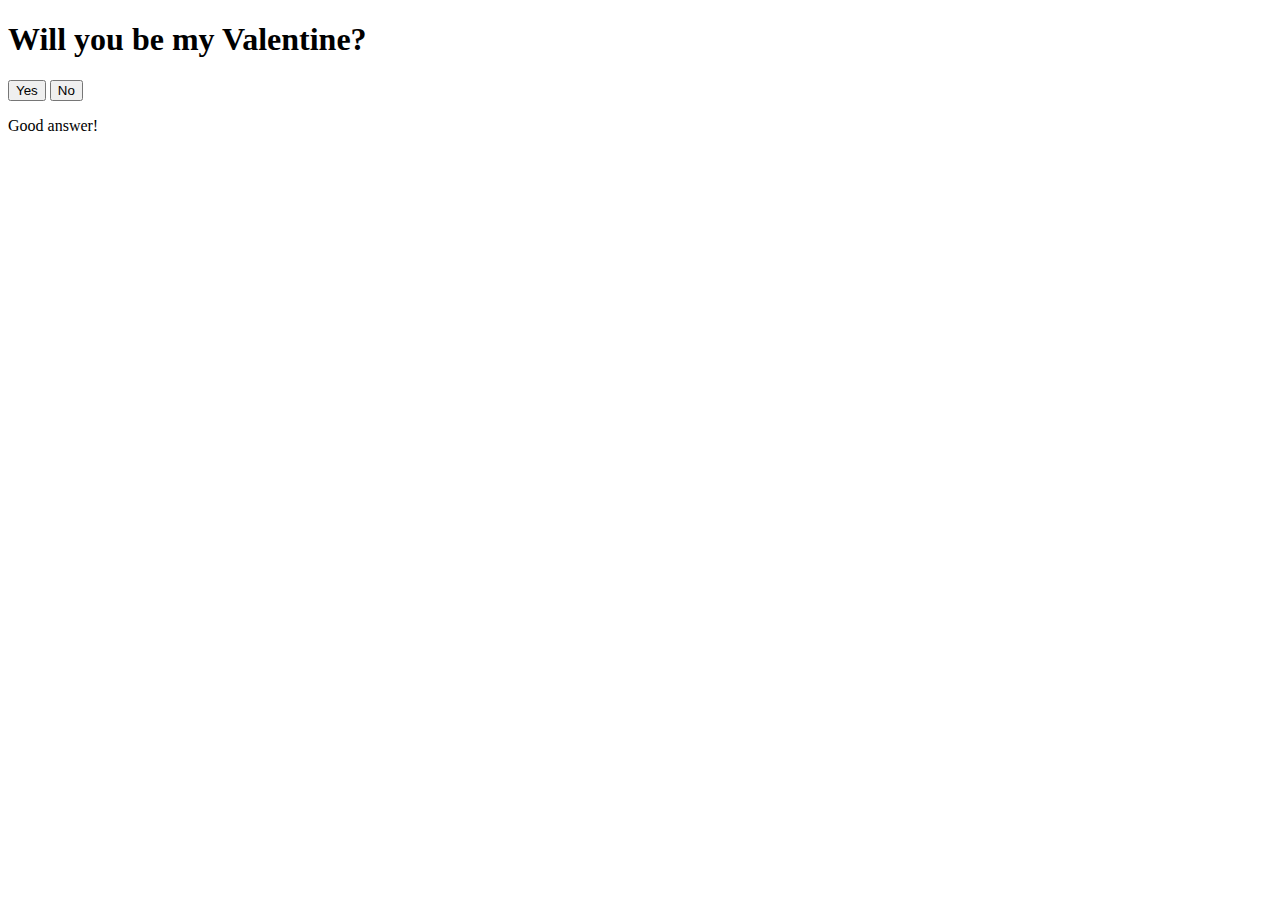
==== index.html @ 217e676b "Update index.html" ====
<!DOCTYPE html>
<html lang="en">
<head>
    <meta charset="UTF-8">
    <meta name="viewport" content="width=device-width, initial-scale=1.0">
    <title>Valentine's Day</title>
    <link rel="stylesheet" href="style.css">
</head>
<body>
    <div class="container">
        <h1>Will you be my Valentine?</h1>
        <div class="buttons">
            <button id="yesButton" class="yes">Yes</button>
            <button id="noButton" class="no">No</button>
        </div>
        <div id="countdownContainer" class="hidden">
            <p>Good answer!</p>
            <p id="countdown"></p>
        </div>
    </div>

    <script src="script.js"></script>
</body>
</html>
---- style.css ----
document.getElementById("yesButton").addEventListener("click", function() {
    document.getElementById("countdownContainer").classList.remove("hidden");
    startCountdown();
});

document.getElementById("noButton").addEventListener("click", function() {
    window.location.href = "error.html";
});

function startCountdown() {
    const targetDate = new Date(new Date().getFullYear(), 1, 14); // February 14
    const countdownElement = document.getElementById("countdown");

    function updateCountdown() {
        const now = new Date();
        const timeLeft = targetDate - now;

        if (timeLeft <= 0) {
            document.body.innerHTML = `<div class="valentine-screen">Happy Valentine's Day! ❤️</div>`;
        } else {
            const days = Math.floor(timeLeft / (1000 * 60 * 60 * 24));
            const hours = Math.floor((timeLeft % (1000 * 60 * 60 * 24)) / (1000 * 60 * 60));
            const minutes = Math.floor((timeLeft % (1000 * 60 * 60)) / (1000 * 60));
            const seconds = Math.floor((timeLeft % (1000 * 60)) / 1000);

            countdownElement.innerHTML = `Countdown to Valentine's Day: ${days}d ${hours}h ${minutes}m ${seconds}s`;
        }
    }

    updateCountdown();
    setInterval(updateCountdown, 1000);
}
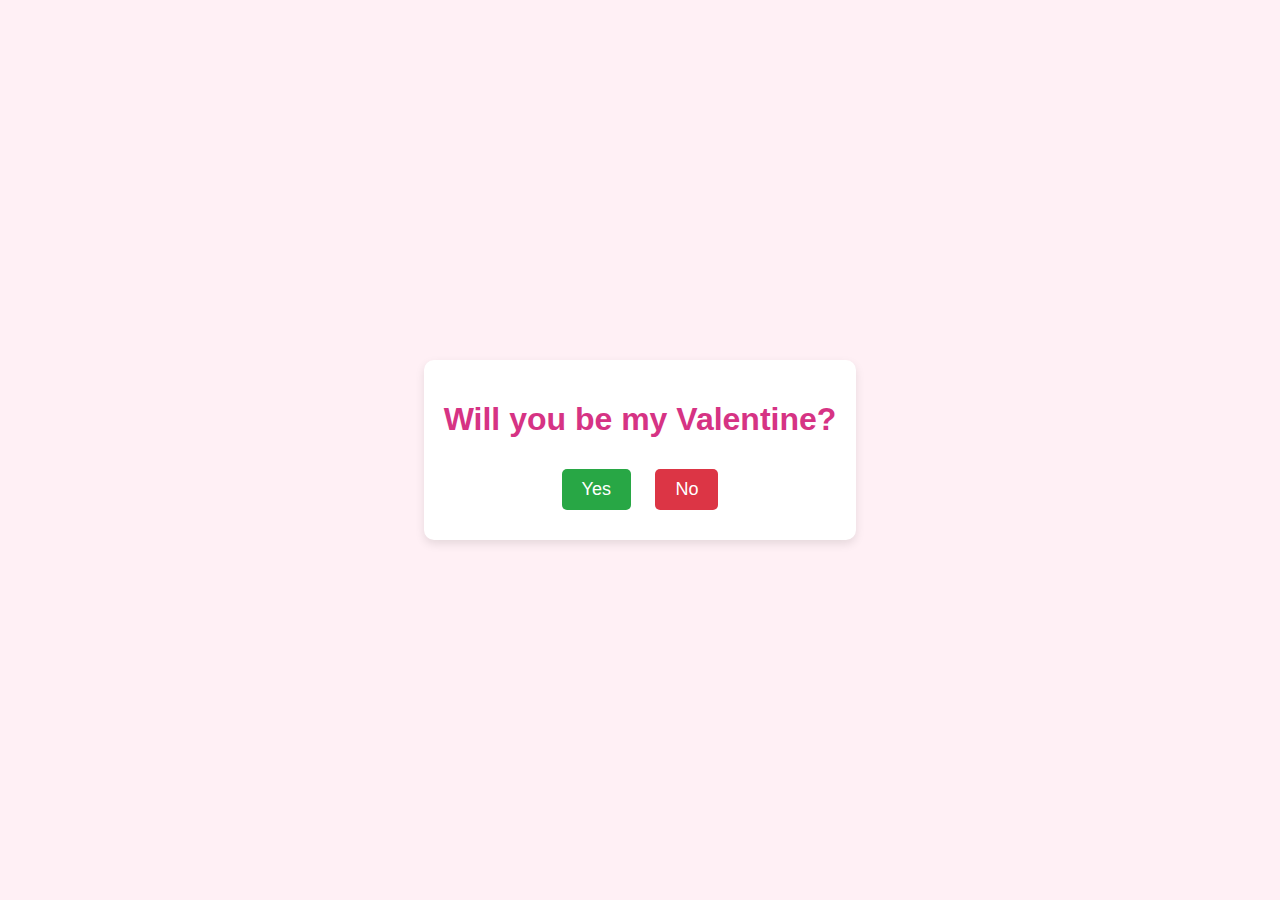
==== commit 10bc1522: "Update index.html" ====
--- a/index.html
+++ b/index.html
@@ -5,6 +5,7 @@
     <meta name="viewport" content="width=device-width, initial-scale=1.0">
     <title>Valentine's Day</title>
     <link rel="stylesheet" href="style.css">
+    <script src="script.js"></script>
 </head>
 <body>
     <div class="container">
@@ -18,7 +19,5 @@
             <p id="countdown"></p>
         </div>
     </div>
-
-    <script src="script.js"></script>
 </body>
 </html>
--- a/style.css
+++ b/style.css
@@ -1,32 +1,72 @@
-document.getElementById("yesButton").addEventListener("click", function() {
-    document.getElementById("countdownContainer").classList.remove("hidden");
-    startCountdown();
-});
+body {
+    font-family: Arial, sans-serif;
+    text-align: center;
+    background-color: #fff0f5;
+    margin: 0;
+    padding: 0;
+    display: flex;
+    justify-content: center;
+    align-items: center;
+    height: 100vh;
+}
 
-document.getElementById("noButton").addEventListener("click", function() {
-    window.location.href = "error.html";
-});
+.container {
+    background: white;
+    padding: 20px;
+    border-radius: 10px;
+    box-shadow: 0 4px 10px rgba(0, 0, 0, 0.1);
+}
 
-function startCountdown() {
-    const targetDate = new Date(new Date().getFullYear(), 1, 14); // February 14
-    const countdownElement = document.getElementById("countdown");
+h1 {
+    color: #d63384;
+}
 
-    function updateCountdown() {
-        const now = new Date();
-        const timeLeft = targetDate - now;
+.buttons {
+    margin-top: 20px;
+}
 
-        if (timeLeft <= 0) {
-            document.body.innerHTML = `<div class="valentine-screen">Happy Valentine's Day! ❤️</div>`;
-        } else {
-            const days = Math.floor(timeLeft / (1000 * 60 * 60 * 24));
-            const hours = Math.floor((timeLeft % (1000 * 60 * 60 * 24)) / (1000 * 60 * 60));
-            const minutes = Math.floor((timeLeft % (1000 * 60 * 60)) / (1000 * 60));
-            const seconds = Math.floor((timeLeft % (1000 * 60)) / 1000);
+button {
+    padding: 10px 20px;
+    font-size: 18px;
+    margin: 10px;
+    border: none;
+    cursor: pointer;
+    border-radius: 5px;
+}
 
-            countdownElement.innerHTML = `Countdown to Valentine's Day: ${days}d ${hours}h ${minutes}m ${seconds}s`;
-        }
-    }
+.yes {
+    background-color: #28a745;
+    color: white;
+}
 
-    updateCountdown();
-    setInterval(updateCountdown, 1000);
+.no {
+    background-color: #dc3545;
+    color: white;
 }
+
+.hidden {
+    display: none;
+}
+
+.valentine-screen {
+    background-color: pink;
+    color: white;
+    font-size: 40px;
+    text-align: center;
+    height: 100vh;
+    display: flex;
+    justify-content: center;
+    align-items: center;
+}
+
+.error-screen {
+    background-color: black;
+    color: red;
+    text-align: center;
+    font-size: 30px;
+    height: 100vh;
+    display: flex;
+    flex-direction: column;
+    justify-content: center;
+    align-items: center;
+}
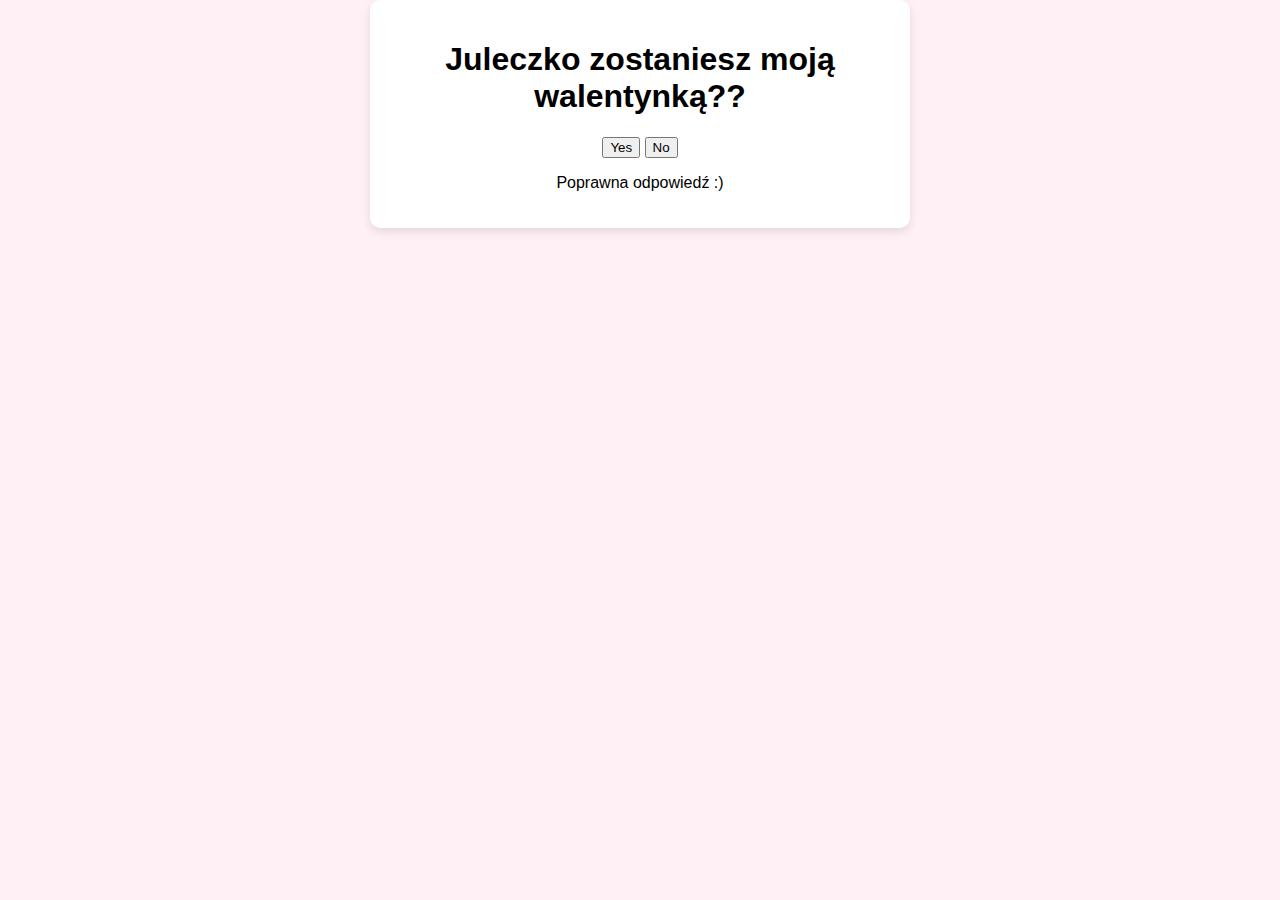
==== commit 46b6c2a7: "Update index.html" ====
--- a/index.html
+++ b/index.html
@@ -5,19 +5,20 @@
     <meta name="viewport" content="width=device-width, initial-scale=1.0">
     <title>Valentine's Day</title>
     <link rel="stylesheet" href="style.css">
-    <script src="script.js"></script>
 </head>
 <body>
     <div class="container">
-        <h1>Will you be my Valentine?</h1>
+        <h1>Juleczko zostaniesz moją walentynką??</h1>
         <div class="buttons">
             <button id="yesButton" class="yes">Yes</button>
             <button id="noButton" class="no">No</button>
         </div>
         <div id="countdownContainer" class="hidden">
-            <p>Good answer!</p>
+            <p>Poprawna odpowiedź :)</p>
             <p id="countdown"></p>
         </div>
     </div>
+
+    <script src="script.js"></script>
 </body>
 </html>
--- a/style.css
+++ b/style.css
@@ -1,51 +1,25 @@
+/* Reset styles for error page */
+html, body {
+    height: 100%;
+    margin: 0;
+}
+
 body {
     font-family: Arial, sans-serif;
     text-align: center;
-    background-color: #fff0f5;
-    margin: 0;
-    padding: 0;
+    background-color: #fff0f5; /* Default background */
+}
+
+.error-screen {
+    background-color: blue; /* Set background to blue */
+    color: white;
+    font-size: 30px;
+    text-align: center;
     display: flex;
+    flex-direction: column;
     justify-content: center;
     align-items: center;
-    height: 100vh;
-}
-
-.container {
-    background: white;
-    padding: 20px;
-    border-radius: 10px;
-    box-shadow: 0 4px 10px rgba(0, 0, 0, 0.1);
-}
-
-h1 {
-    color: #d63384;
-}
-
-.buttons {
-    margin-top: 20px;
-}
-
-button {
-    padding: 10px 20px;
-    font-size: 18px;
-    margin: 10px;
-    border: none;
-    cursor: pointer;
-    border-radius: 5px;
-}
-
-.yes {
-    background-color: #28a745;
-    color: white;
-}
-
-.no {
-    background-color: #dc3545;
-    color: white;
-}
-
-.hidden {
-    display: none;
+    height: 100vh; /* Make sure this takes full viewport height */
 }
 
 .valentine-screen {
@@ -59,14 +33,13 @@
     align-items: center;
 }
 
-.error-screen {
-    background-color: black;
-    color: red;
-    text-align: center;
-    font-size: 30px;
-    height: 100vh;
-    display: flex;
-    flex-direction: column;
-    justify-content: center;
-    align-items: center;
+/* Style for the container on the main page */
+.container {
+    background: white;
+    padding: 20px;
+    border-radius: 10px;
+    box-shadow: 0 4px 10px rgba(0, 0, 0, 0.1);
+    width: 100%;
+    max-width: 500px;
+    margin: auto;
 }
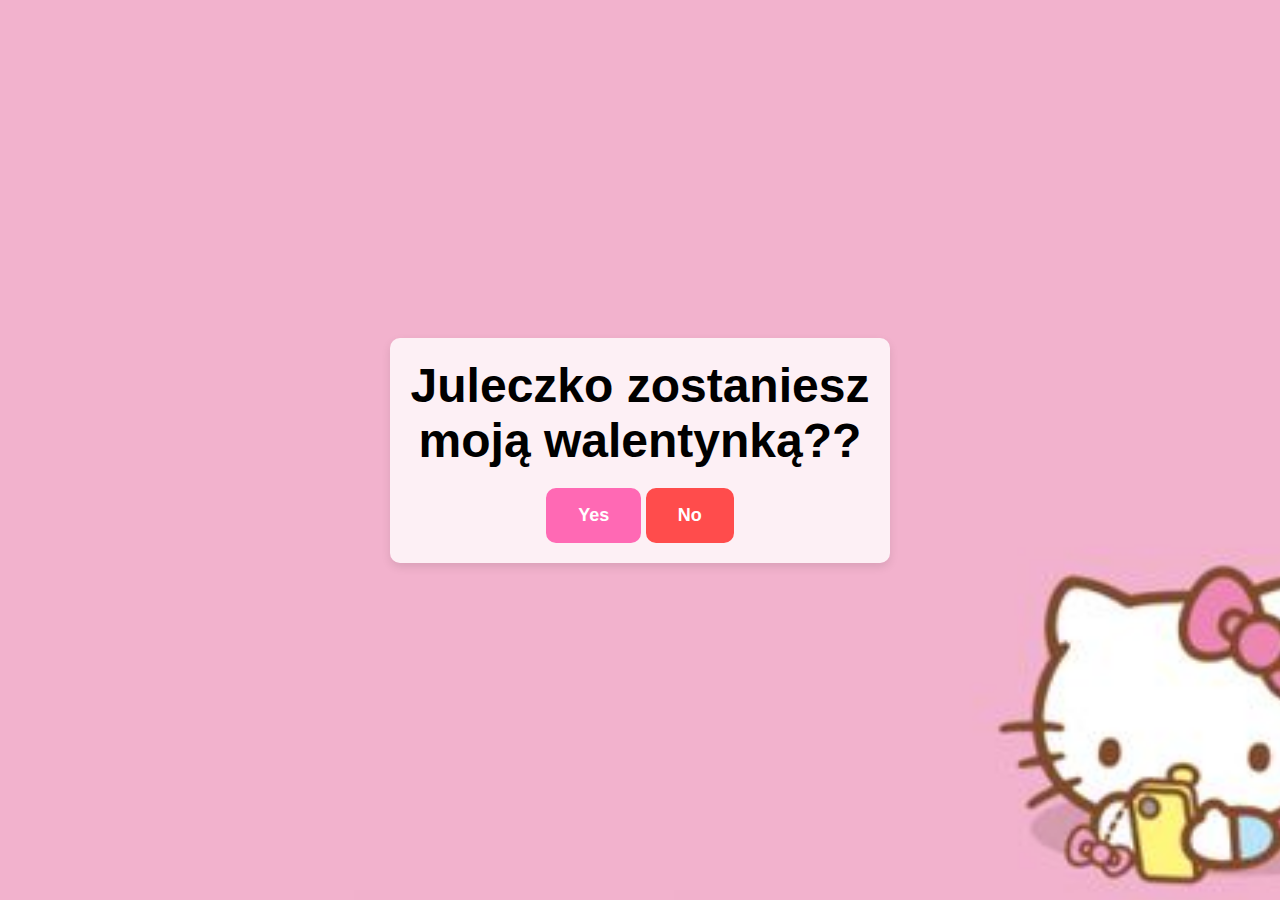
==== commit d0d46360: "Update index.html" ====
--- a/index.html
+++ b/index.html
@@ -6,7 +6,7 @@
     <title>Valentine's Day</title>
     <link rel="stylesheet" href="style.css">
 </head>
-<body>
+<body class="index">
     <div class="container">
         <h1>Juleczko zostaniesz moją walentynką??</h1>
         <div class="buttons">
--- a/style.css
+++ b/style.css
@@ -1,27 +1,100 @@
-/* Reset styles for error page */
-html, body {
-    height: 100%;
+/* Global Reset */
+* {
     margin: 0;
+    padding: 0;
+    box-sizing: border-box;
 }
 
+/* Default Body Styling */
 body {
-    font-family: Arial, sans-serif;
-    text-align: center;
-    background-color: #fff0f5; /* Default background */
+    font-family: 'Arial', sans-serif;
+    background-image: url('hk.jpg');
+    background-size: cover;  /* Make the image cover the entire background */
+    background-position: center;  /* Center the image */
+    background-attachment: fixed; /* Keep the background fixed during scroll */
 }
 
-.error-screen {
-    background-color: blue; /* Set background to blue */
-    color: white;
-    font-size: 30px;
-    text-align: center;
+/* Index Page (Main Page) Styling */
+body.index {
+    height: 100vh; /* Ensure it takes the full height */
     display: flex;
-    flex-direction: column;
     justify-content: center;
     align-items: center;
-    height: 100vh; /* Make sure this takes full viewport height */
 }
 
+.container {
+    background: rgba(255, 255, 255, 0.8); /* Slight white background for readability */
+    padding: 20px;
+    border-radius: 10px;
+    box-shadow: 0 4px 10px rgba(0, 0, 0, 0.1);
+    width: 100%;
+    max-width: 500px;
+    text-align: center;
+}
+
+/* Title Style */
+h1 {
+    font-size: 3rem;
+    margin-bottom: 20px;
+    animation: fadeIn 2s ease-in-out;
+}
+
+/* Countdown Text Style */
+p {
+    font-size: 1.2rem;
+    color: #333;
+    margin-bottom: 50px;
+    animation: fadeIn 3s ease-in-out;
+}
+
+/* Button Styles */
+button {
+    padding: 15px 30px;
+    font-size: 18px;
+    border: none;
+    border-radius: 10px;
+    cursor: pointer;
+    transition: all 0.3s ease;
+    font-weight: bold;
+}
+
+/* "Yes" Button */
+button.yes {
+    background-color: #ff69b4; /* Pink color */
+    color: white;
+    border: 2px solid #ff69b4; /* Border in the same color */
+}
+
+/* "No" Button */
+button.no {
+    background-color: #ff4c4c; /* Redish Pink */
+    color: white;
+    border: 2px solid #ff4c4c;
+}
+
+/* Button Hover Effect */
+button:hover {
+    transform: scale(1.1); /* Slightly increase size on hover */
+    box-shadow: 0 4px 15px rgba(0, 0, 0, 0.2);
+}
+
+/* Button Focus Effect */
+button:focus {
+    outline: none;
+    box-shadow: 0 0 5px 2px #ff69b4; /* Focus ring */
+}
+
+/* Hidden Class for Countdown Container */
+.hidden {
+    display: none;
+}
+
+/* Countdown Container Styling */
+#countdownContainer {
+    margin-top: 20px;
+}
+
+/* Valentine's Day Screen Style */
 .valentine-screen {
     background-color: pink;
     color: white;
@@ -33,13 +106,76 @@
     align-items: center;
 }
 
-/* Style for the container on the main page */
-.container {
-    background: white;
-    padding: 20px;
-    border-radius: 10px;
-    box-shadow: 0 4px 10px rgba(0, 0, 0, 0.1);
-    width: 100%;
-    max-width: 500px;
-    margin: auto;
+/* Error Page Styling */
+body.error {
+    background-color: blue;
+    height: 100vh;
+    display: flex;
+    justify-content: center;
+    align-items: center;
+    text-align: center;
 }
+
+.error-screen {
+    color: white;
+    font-size: 30px;
+    font-weight: bold;
+}
+
+.error-screen p {
+    font-size: 20px;
+    margin-top: 10px;
+}
+
+/* Fade In Keyframe for Smooth Transitions */
+@keyframes fadeIn {
+    0% {
+        opacity: 0;
+        transform: translateY(-50px);
+    }
+    100% {
+        opacity: 1;
+        transform: translateY(0);
+    }
+}
+
+/* Heart Animation (for Valentine's Day) */
+.hearts {
+    position: relative;
+    display: flex;
+    justify-content: center;
+    gap: 20px;
+}
+
+.heart {
+    width: 50px;
+    height: 50px;
+    background-color: #e63946;
+    clip-path: polygon(50% 0%, 100% 35%, 100% 100%, 50% 75%, 0% 100%, 0% 35%);
+    transform: scale(0);
+    animation: heartAnimation 1s ease-in-out infinite;
+}
+
+.heart:nth-child(1) {
+    animation-delay: 0s;
+}
+
+.heart:nth-child(2) {
+    animation-delay: 0.2s;
+}
+
+.heart:nth-child(3) {
+    animation-delay: 0.4s;
+}
+
+@keyframes heartAnimation {
+    0% {
+        transform: scale(0);
+    }
+    50% {
+        transform: scale(1.2);
+    }
+    100% {
+        transform: scale(0);
+    }
+}
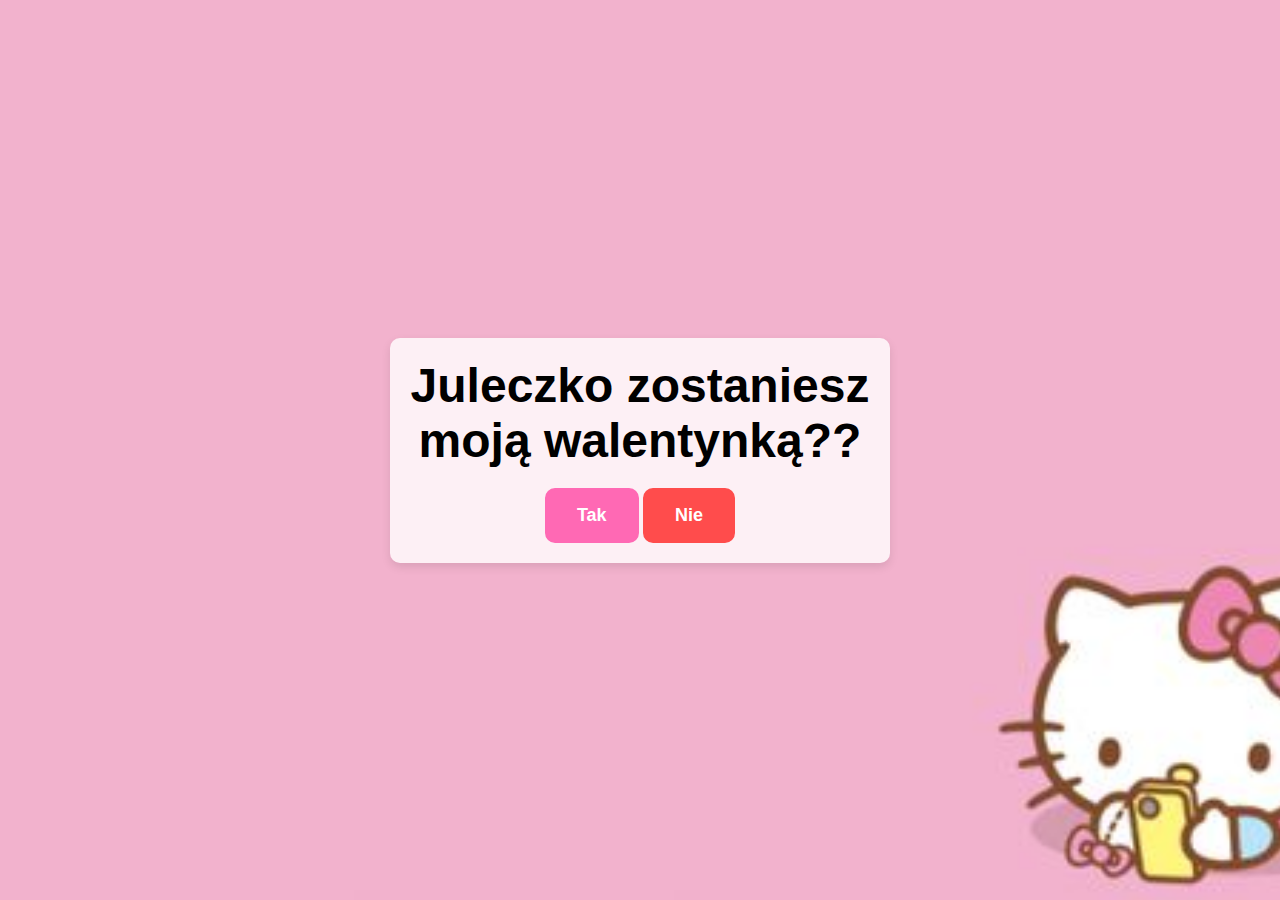
==== commit cb073775: "Update index.html" ====
--- a/index.html
+++ b/index.html
@@ -10,8 +10,8 @@
     <div class="container">
         <h1>Juleczko zostaniesz moją walentynką??</h1>
         <div class="buttons">
-            <button id="yesButton" class="yes">Yes</button>
-            <button id="noButton" class="no">No</button>
+            <button id="yesButton" class="yes">Tak</button>
+            <button id="noButton" class="no">Nie</button>
         </div>
         <div id="countdownContainer" class="hidden">
             <p>Poprawna odpowiedź :)</p>
--- a/style.css
+++ b/style.css
@@ -8,15 +8,15 @@
 /* Default Body Styling */
 body {
     font-family: 'Arial', sans-serif;
-    background-image: url('hk.jpg');
-    background-size: cover;  /* Make the image cover the entire background */
-    background-position: center;  /* Center the image */
-    background-attachment: fixed; /* Keep the background fixed during scroll */
 }
 
 /* Index Page (Main Page) Styling */
 body.index {
-    height: 100vh; /* Ensure it takes the full height */
+    background-image: url('hk.jpg');
+    background-size: cover;
+    background-position: center;
+    background-attachment: fixed;
+    height: 100vh;
     display: flex;
     justify-content: center;
     align-items: center;
